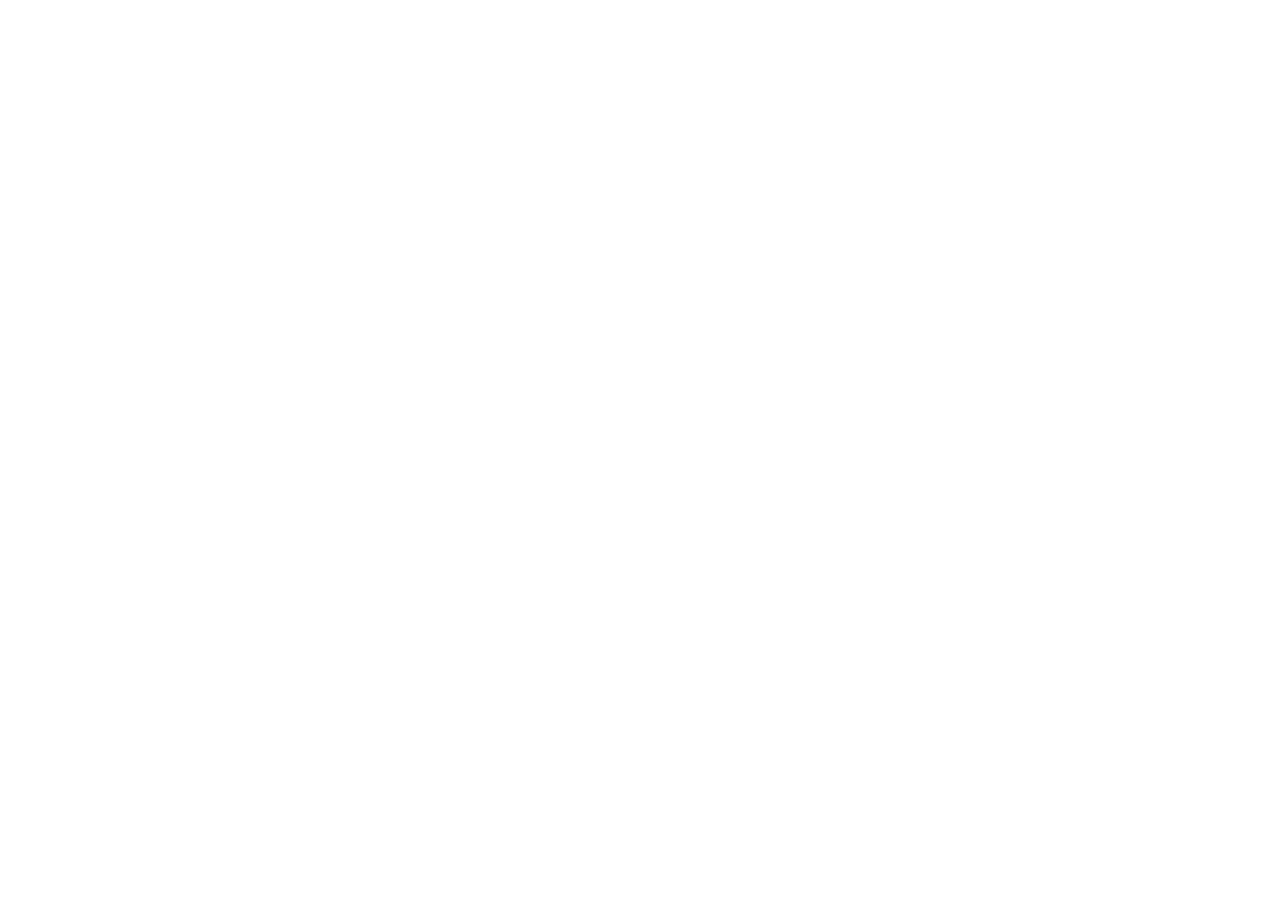
==== index.html @ 9ddcc370 "initial commit" ====
<!DOCTYPE html>
<html lang="en">
<head>
    <meta charset="UTF-8">
    <meta http-equiv="X-UA-Compatible" content="IE=edge">
    <meta name="viewport" content="width=device-width, initial-scale=1.0">
    <title>Document</title>
</head>
<body>
    
</body>
</html>
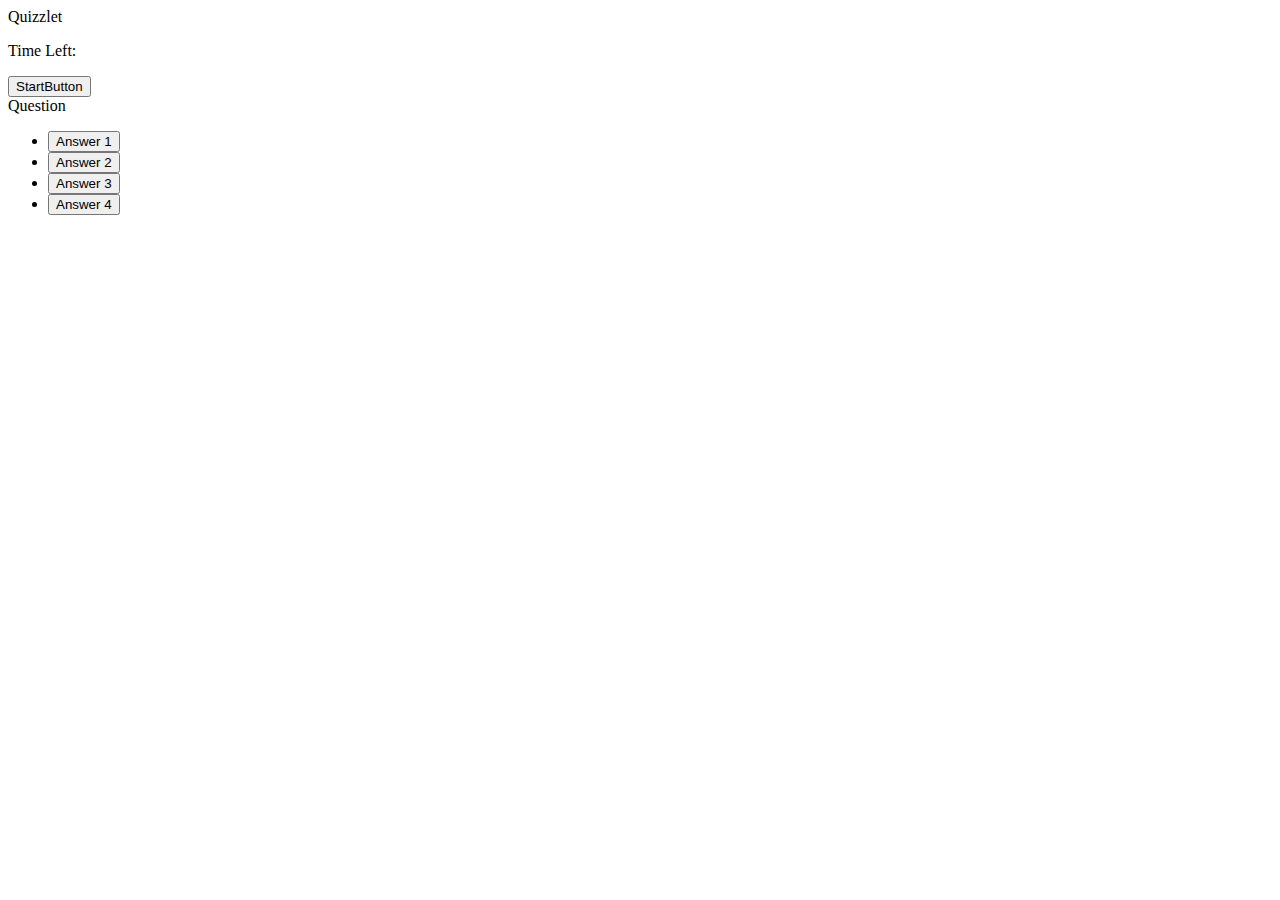
==== commit 0cb7b7f6: "Script Changes and Notes" ====
--- a/index.html
+++ b/index.html
@@ -7,6 +7,27 @@
     <title>Document</title>
 </head>
 <body>
+    <header >Quizzlet
+    <nav>
+        <p id="clock">Time Left:</p>
+    </nav>
+    </header>
+
+    <main class="container">
+        <button class = "start">StartButton</button>
+        <div id="question">Question</div>
+        <div id="answer">
+            <ul>
+            <li><button class="buttons" id= "button1">Answer 1</button></li>
+            <li><button class="buttons" id= "button2">Answer 2</button></li>
+            <li><button class="buttons" id= "button3">Answer 3</button></li>
+            <li><button class="buttons" id= "button4">Answer 4</button></li>
+            </ul>
+        </div>
+            
+    </main>
     
+
+    <script src="script.js"></script>
 </body>
 </html>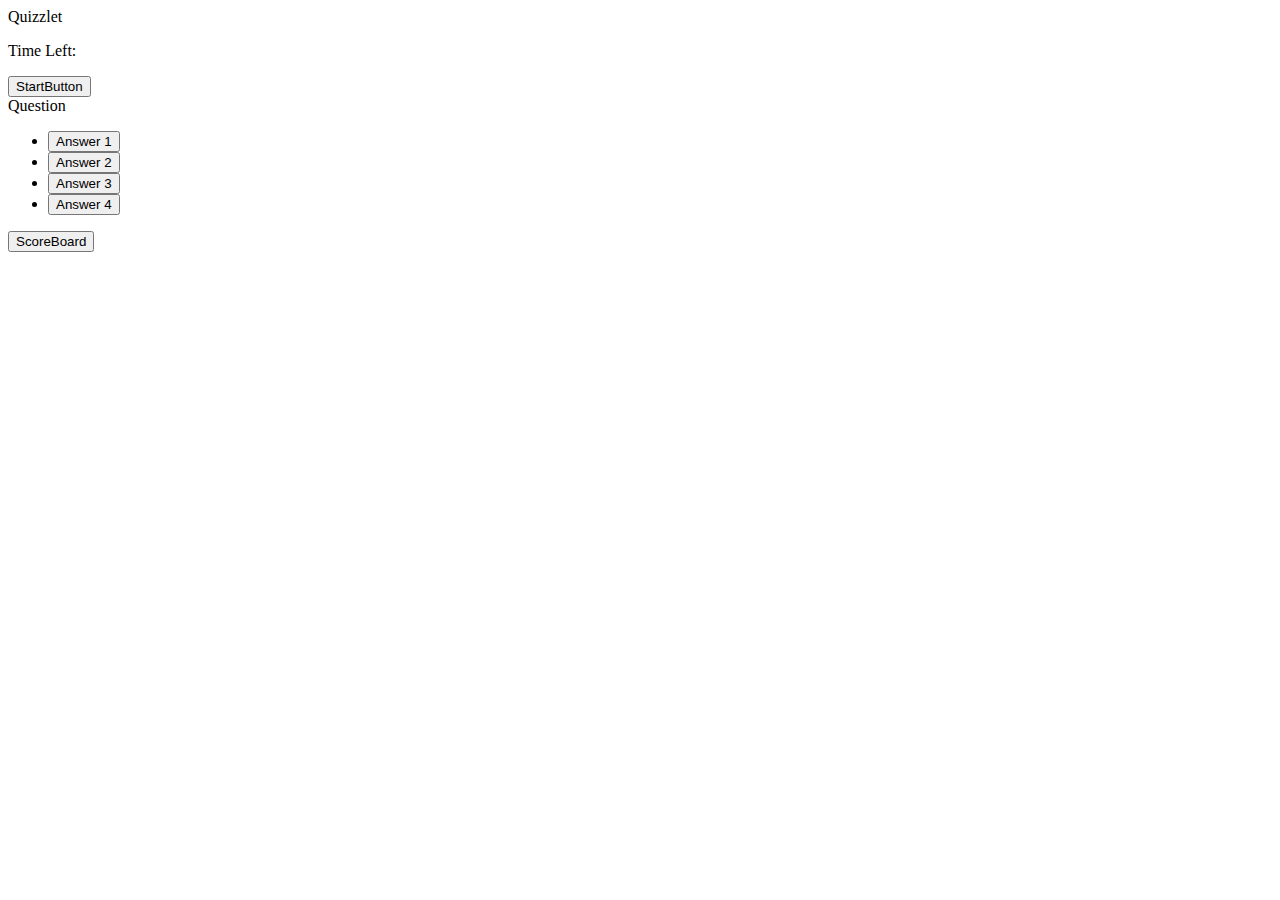
==== commit abb5bb98: "edited timer" ====
--- a/index.html
+++ b/index.html
@@ -24,6 +24,8 @@
             <li><button class="buttons" id= "button4">Answer 4</button></li>
             </ul>
         </div>
+
+        <button class= "scoreBoard"> ScoreBoard</button>
             
     </main>
     
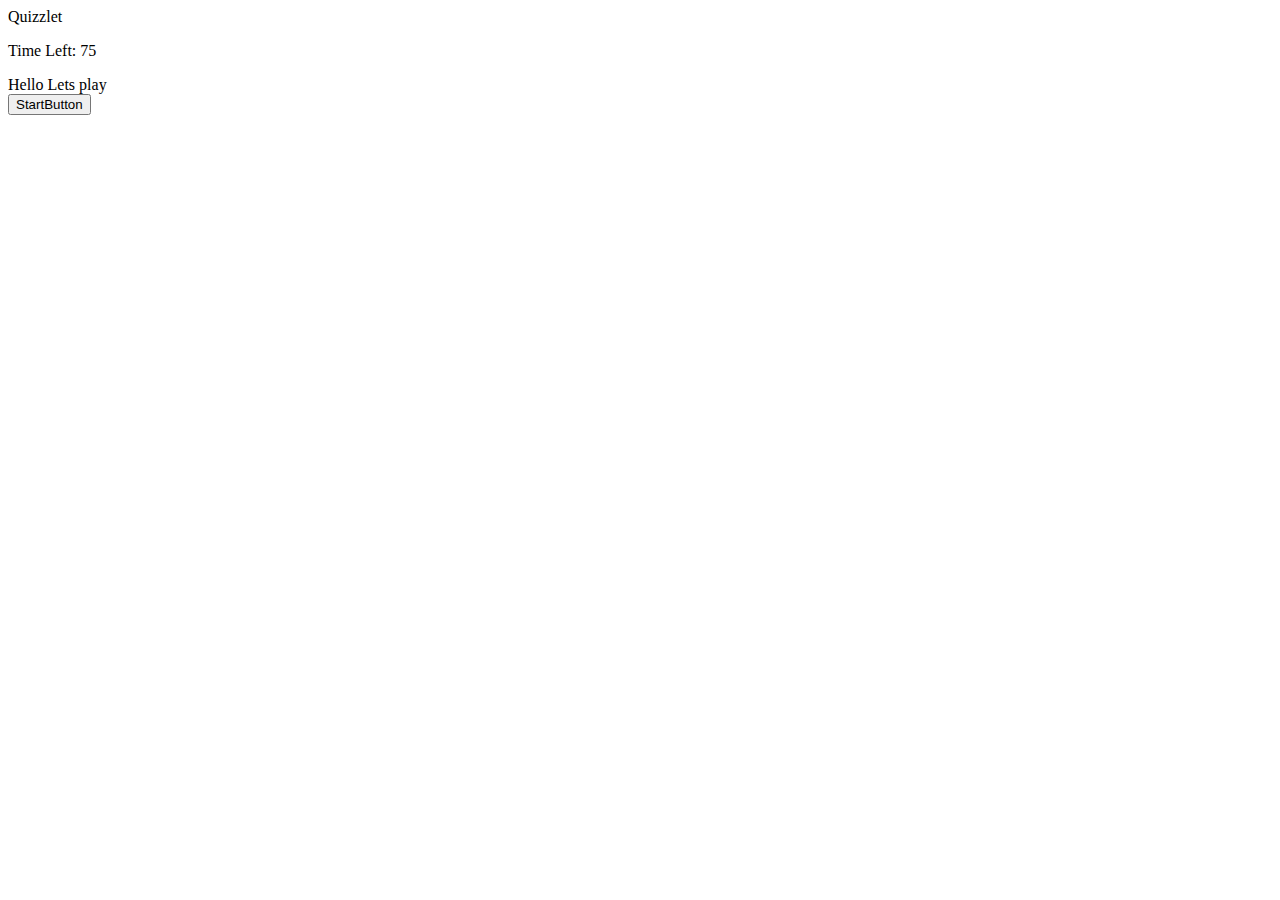
==== commit 5be0d451: "finalizing" ====
--- a/index.html
+++ b/index.html
@@ -4,30 +4,36 @@
     <meta charset="UTF-8">
     <meta http-equiv="X-UA-Compatible" content="IE=edge">
     <meta name="viewport" content="width=device-width, initial-scale=1.0">
+    <link rel="stylesheet" href="./style.css">
     <title>Document</title>
 </head>
 <body>
     <header >Quizzlet
     <nav>
-        <p id="clock">Time Left:</p>
+        <p id="clock">Time Left: <span id="time">75</span></p>
     </nav>
     </header>
 
-    <main class="container">
-        <button class = "start">StartButton</button>
-        <div id="question">Question</div>
-        <div id="answer">
-            <ul>
-            <li><button class="buttons" id= "button1">Answer 1</button></li>
-            <li><button class="buttons" id= "button2">Answer 2</button></li>
-            <li><button class="buttons" id= "button3">Answer 3</button></li>
-            <li><button class="buttons" id= "button4">Answer 4</button></li>
-            </ul>
+    <main id="game">
+        <div id="start-screen">
+            <div id="message">Hello Lets play</div>
+            <button id = "start">StartButton</button>
         </div>
-
-        <button class= "scoreBoard"> ScoreBoard</button>
-            
-    </main>
+        <div id="question-screen"class="hide">
+            <div class="answer-title">Title</div>
+            <div class="answer-container">
+                <button class="answer answer1"></button>
+                <button class="answer answer2"></button>
+                <button class="answer answer3"></button>
+                <button class="answer answer4"></button>
+            </div>
+        </div>
+        <div id="end-screen" class="hide">
+            <a id= "scoreBoard" href="./score.html"> ScoreBoard</a>
+            <p>Score: <span id= "score"></span></p>
+            <p>Player Initials <input id="initials"/><button id="submit">Submit</button></p>
+    </div>
+        </main>
     
 
     <script src="script.js"></script>
--- a/style.css
+++ b/style.css
@@ -0,0 +1,3 @@
+.hide {
+    display: none;
+}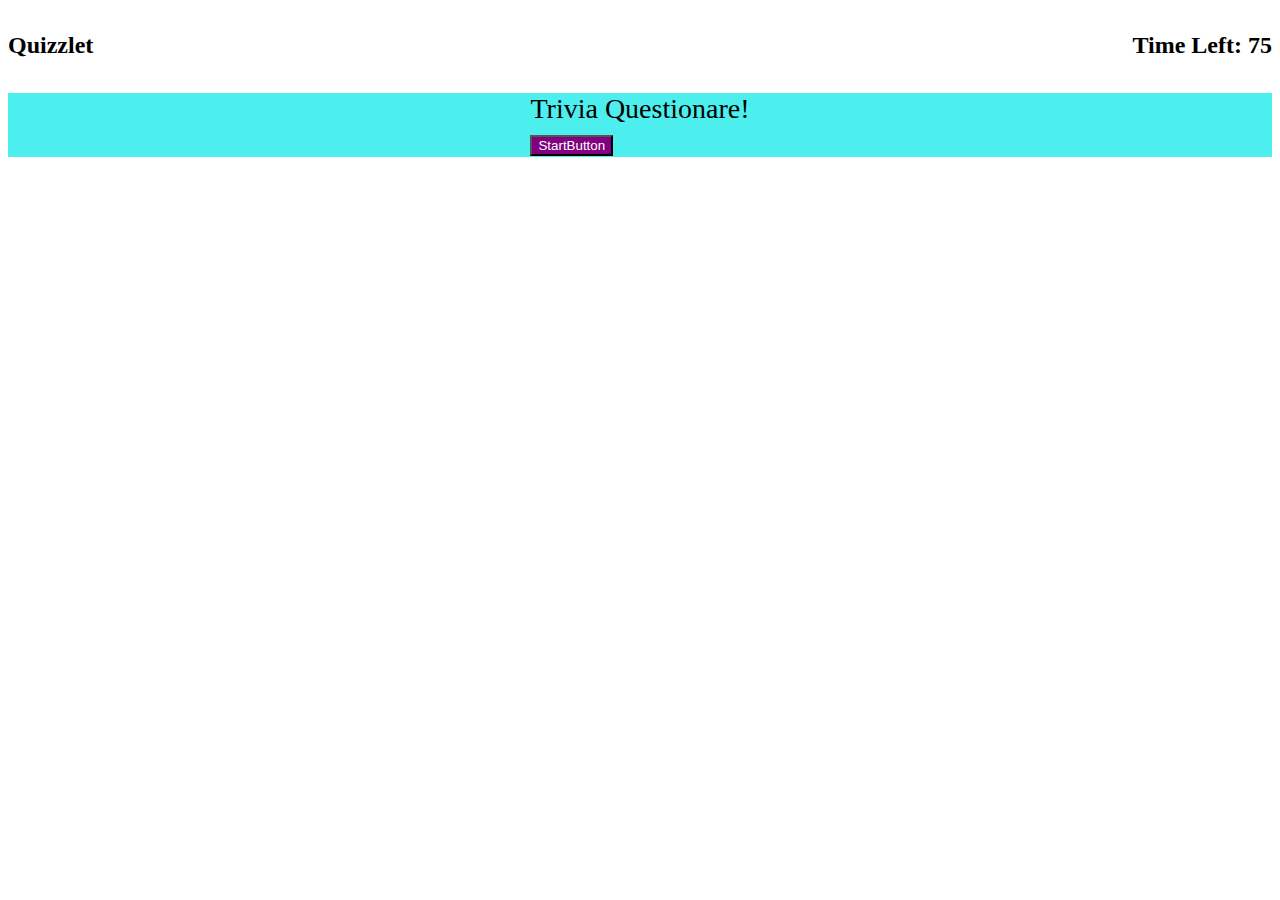
==== commit 91873fe8: "read Me" ====
--- a/index.html
+++ b/index.html
@@ -5,18 +5,17 @@
     <meta http-equiv="X-UA-Compatible" content="IE=edge">
     <meta name="viewport" content="width=device-width, initial-scale=1.0">
     <link rel="stylesheet" href="./style.css">
-    <title>Document</title>
+    <title>Quizzlet</title>
 </head>
 <body>
-    <header >Quizzlet
-    <nav>
+    <header>
+        <p>Quizzlet</p>
         <p id="clock">Time Left: <span id="time">75</span></p>
-    </nav>
     </header>
 
     <main id="game">
         <div id="start-screen">
-            <div id="message">Hello Lets play</div>
+            <div id="message">Trivia Questionare!</div>
             <button id = "start">StartButton</button>
         </div>
         <div id="question-screen"class="hide">
--- a/style.css
+++ b/style.css
@@ -1,3 +1,27 @@
+
+header {
+    font-size:24px;
+    font-weight:bold;
+    display: flex;
+    justify-content: space-between;
+    /* flex-direction: row; */
+    margin-bottom: 10px;
+}
+
+main{
+    display: flex;
+    justify-content: center;
+    font-size: 28px;
+    background-color: rgb(76, 238, 238);
+    background-size: cover;
+}
+
+button{
+    background-color: purple;
+    color: white;
+}
+
 .hide {
     display: none;
-}+}
+
